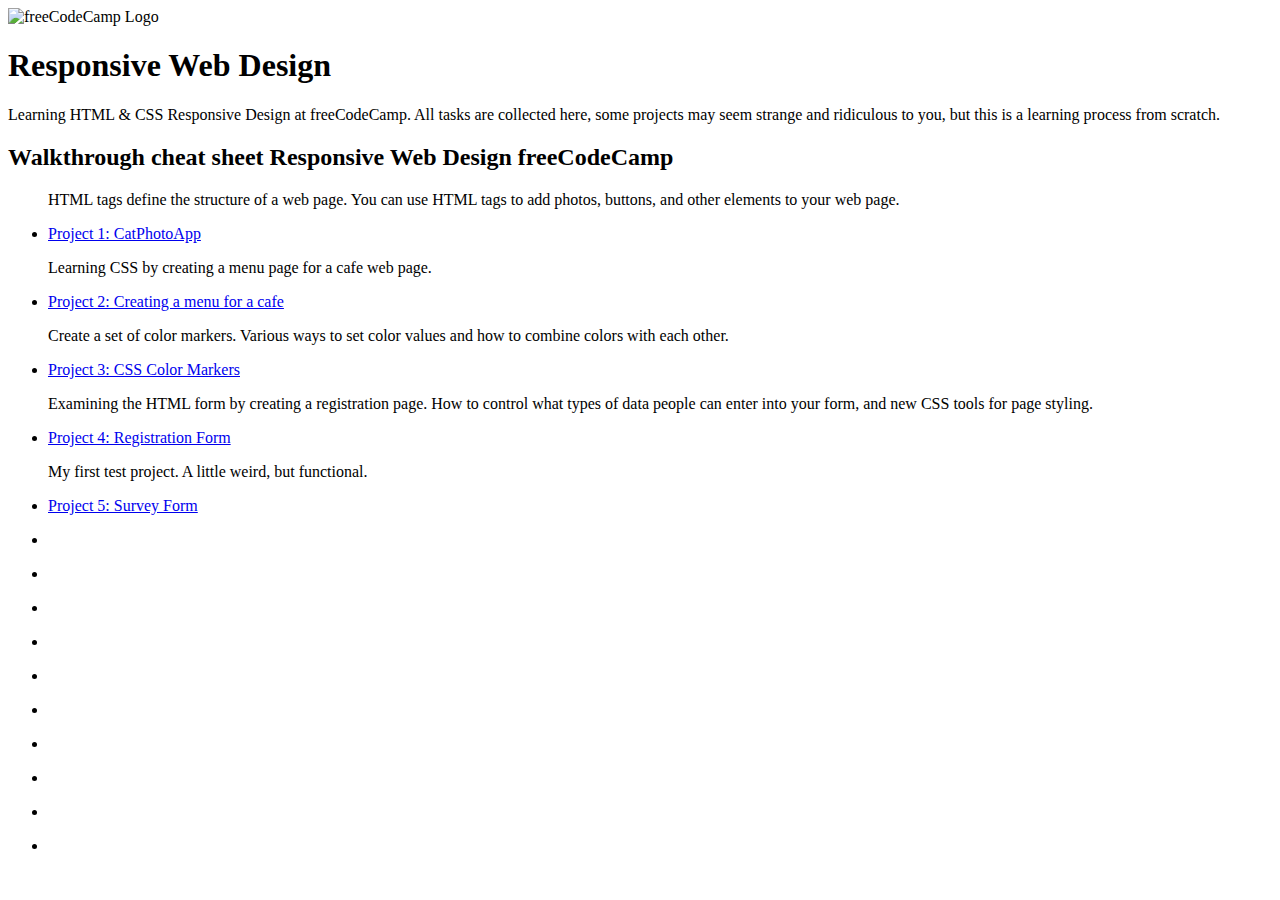
==== index.html @ 80620f0d "Add files via upload" ====
<!DOCTYPE html>
<html lang="en">
  <head>
    <meta charset="UTF-8" />
    <meta http-equiv="X-UA-Compatible" content="IE=edge" />
    <meta
      name="viewport"
      content="width=Responsive Web Design, initial-scale=1.0"
    />
    <title>Responsive Web Design</title>
  </head>
  <body>
    <div class="content">
      <img
        class="logo"
        src="https://cdn.freecodecamp.org/platform/universal/fcc_primary.svg"
        alt="freeCodeCamp Logo"
      />
      <h1>Responsive Web Design</h1>
      <article>
        <p>
          Learning HTML & CSS Responsive Design at freeCodeCamp. All tasks are
          collected here, some projects may seem strange and ridiculous to you,
          but this is a learning process from scratch.
        </p>
      </article>
      <div class="projects">
        <h2>Walkthrough cheat sheet Responsive Web Design freeCodeCamp</h2>
        <ul>
          <p class="project">
            HTML tags define the structure of a web page. You can use HTML tags
            to add photos, buttons, and other elements to your web page.
          </p>
          <li>
            <a href="project_1.html" target="_blank">Project 1: CatPhotoApp</a>
          </li>
          <p class="project">
            Learning CSS by creating a menu page for a cafe web page.
          </p>
          <li>
            <a href="project_2.html" target="_blank"
              >Project 2: Creating a menu for a cafe</a
            >
          </li>
          <p class="project">
            Create a set of color markers. Various ways to set color values and
            how to combine colors with each other.
          </p>
          <li>
            <a href="project_3.html" target="_blank"
              >Project 3: CSS Color Markers</a
            >
          </li>
          <p class="project">
            Examining the HTML form by creating a registration page. How to
            control what types of data people can enter into your form, and new
            CSS tools for page styling.
          </p>
          <li>
            <a href="project_4.html" target="_blank"
              >Project 4: Registration Form</a
            >
          </li>
          <p class="project">
            My first test project. A little weird, but functional.
          </p>
          <li>
            <a href="project_5.html" target="_blank">Project 5: Survey Form</a>
          </li>
          <p class="project"></p>
          <li><a href="" target="_blank"></a></li>
          <p class="project"></p>
          <li><a href="" target="_blank"></a></li>
          <p class="project"></p>
          <li><a href="" target="_blank"></a></li>
          <p class="project"></p>
          <li><a href="" target="_blank"></a></li>
          <p class="project"></p>
          <li><a href="" target="_blank"></a></li>
          <p class="project"></p>
          <li><a href="" target="_blank"></a></li>
          <p class="project"></p>
          <li><a href="" target="_blank"></a></li>
          <p class="project"></p>
          <li><a href="" target="_blank"></a></li>
          <p class="project"></p>
          <li><a href="" target="_blank"></a></li>
          <p class="project"></p>
          <li><a href="" target="_blank"></a></li>
        </ul>
      </div>
    </div>
  </body>
</html>
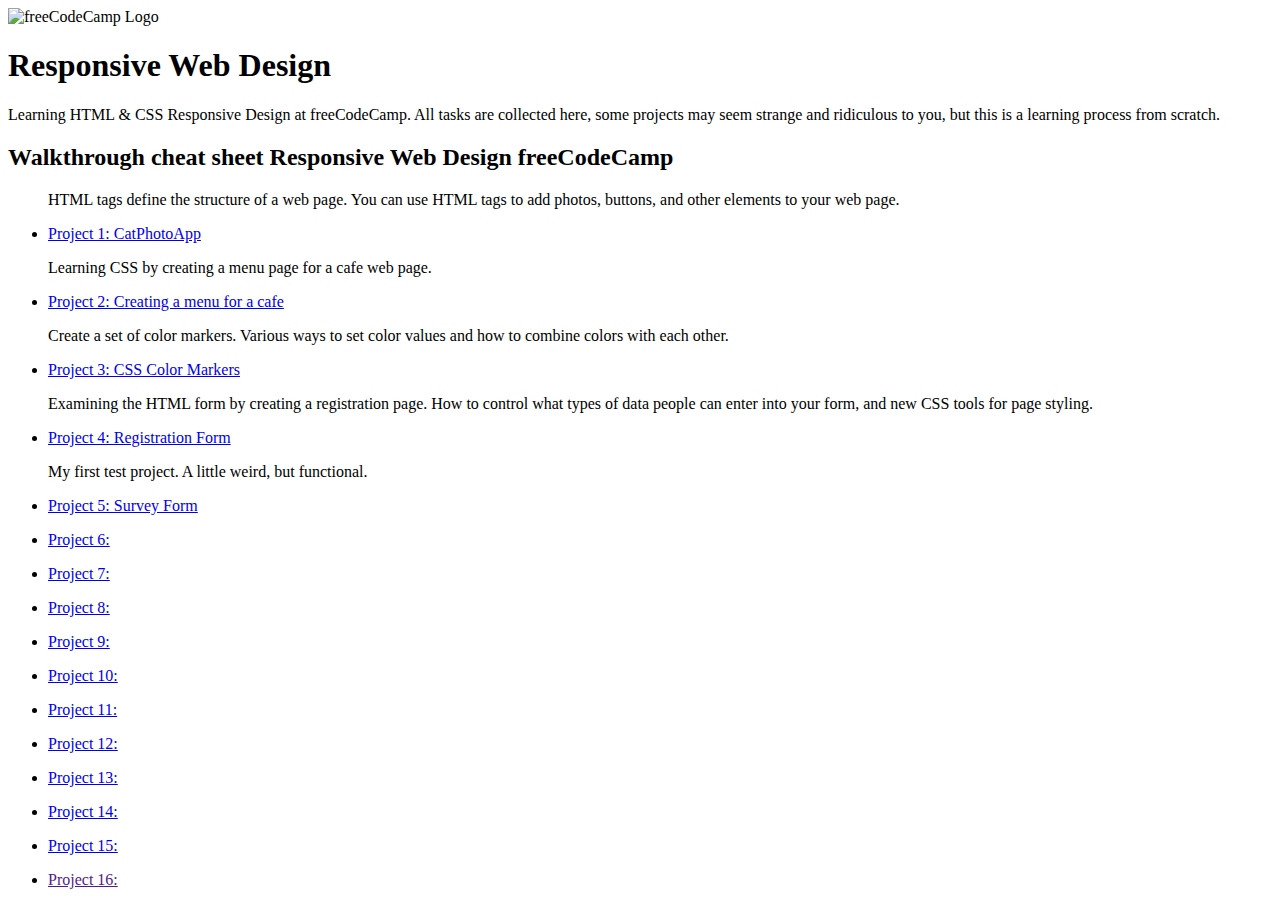
==== commit e04c4118: "Add files via upload" ====
--- a/index.html
+++ b/index.html
@@ -68,25 +68,27 @@
             <a href="project_5.html" target="_blank">Project 5: Survey Form</a>
           </li>
           <p class="project"></p>
-          <li><a href="" target="_blank"></a></li>
+          <li><a href="project_6.html" target="_blank">Project 6:</a></li>
           <p class="project"></p>
-          <li><a href="" target="_blank"></a></li>
+          <li><a href="project_7.html" target="_blank">Project 7:</a></li>
           <p class="project"></p>
-          <li><a href="" target="_blank"></a></li>
+          <li><a href="project_8.html" target="_blank">Project 8:</a></li>
           <p class="project"></p>
-          <li><a href="" target="_blank"></a></li>
+          <li><a href="project_9.html" target="_blank">Project 9:</a></li>
           <p class="project"></p>
-          <li><a href="" target="_blank"></a></li>
+          <li><a href="project_10.html" target="_blank">Project 10:</a></li>
           <p class="project"></p>
-          <li><a href="" target="_blank"></a></li>
+          <li><a href="project_11.html" target="_blank">Project 11:</a></li>
           <p class="project"></p>
-          <li><a href="" target="_blank"></a></li>
+          <li><a href="project_12.html" target="_blank">Project 12:</a></li>
           <p class="project"></p>
-          <li><a href="" target="_blank"></a></li>
+          <li><a href="project_13.html" target="_blank">Project 13:</a></li>
           <p class="project"></p>
-          <li><a href="" target="_blank"></a></li>
+          <li><a href="project_14.html" target="_blank">Project 14:</a></li>
           <p class="project"></p>
-          <li><a href="" target="_blank"></a></li>
+          <li><a href="project_15.html" target="_blank">Project 15:</a></li>
+          <p class="project"></p>
+          <li><a href="" target="_blank">Project 16:</a></li>
         </ul>
       </div>
     </div>
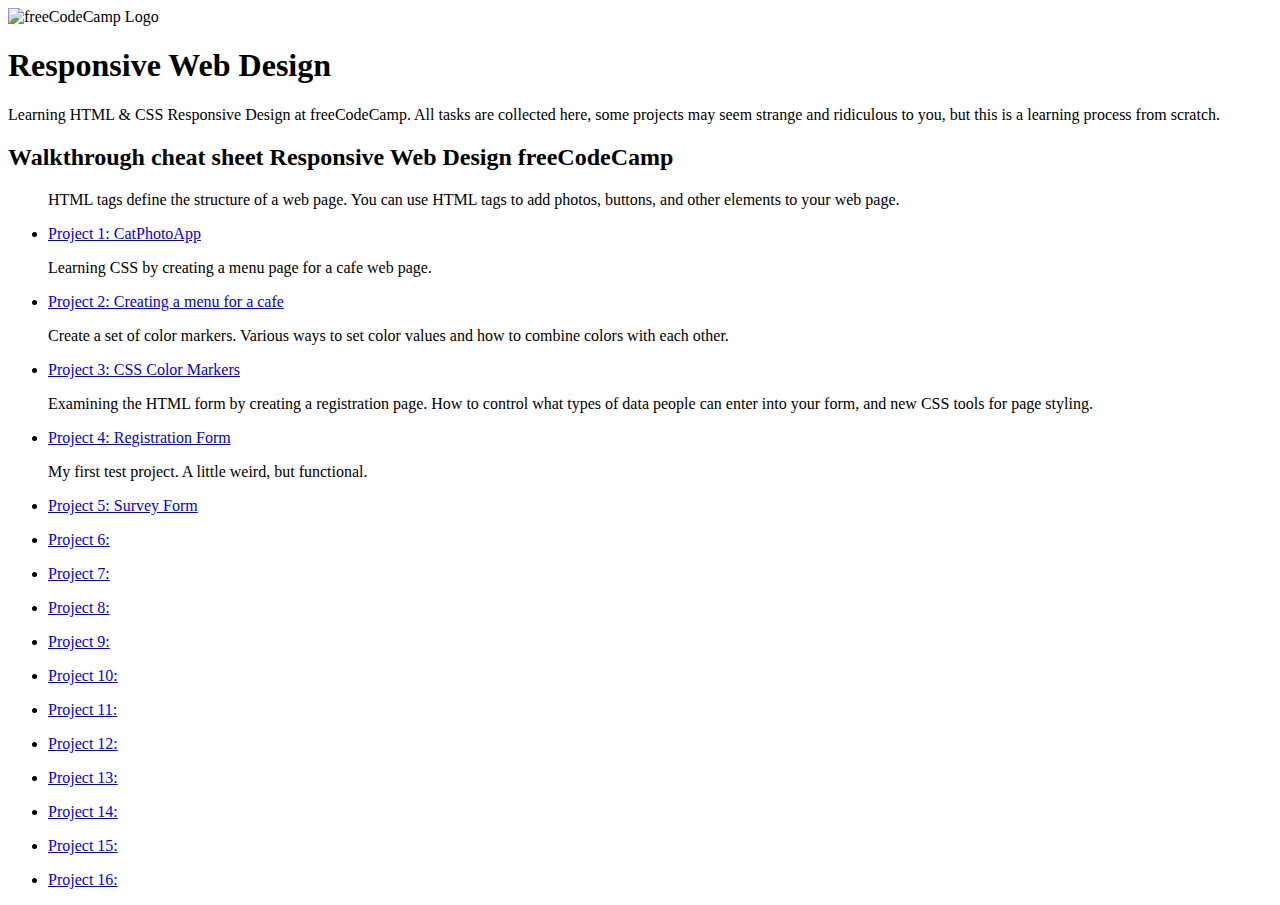
==== commit c5b6fa58: "Add files via upload" ====
--- a/index.html
+++ b/index.html
@@ -88,7 +88,7 @@
           <p class="project"></p>
           <li><a href="project_15.html" target="_blank">Project 15:</a></li>
           <p class="project"></p>
-          <li><a href="" target="_blank">Project 16:</a></li>
+          <li><a href="project_16.html" target="_blank">Project 16:</a></li>
         </ul>
       </div>
     </div>
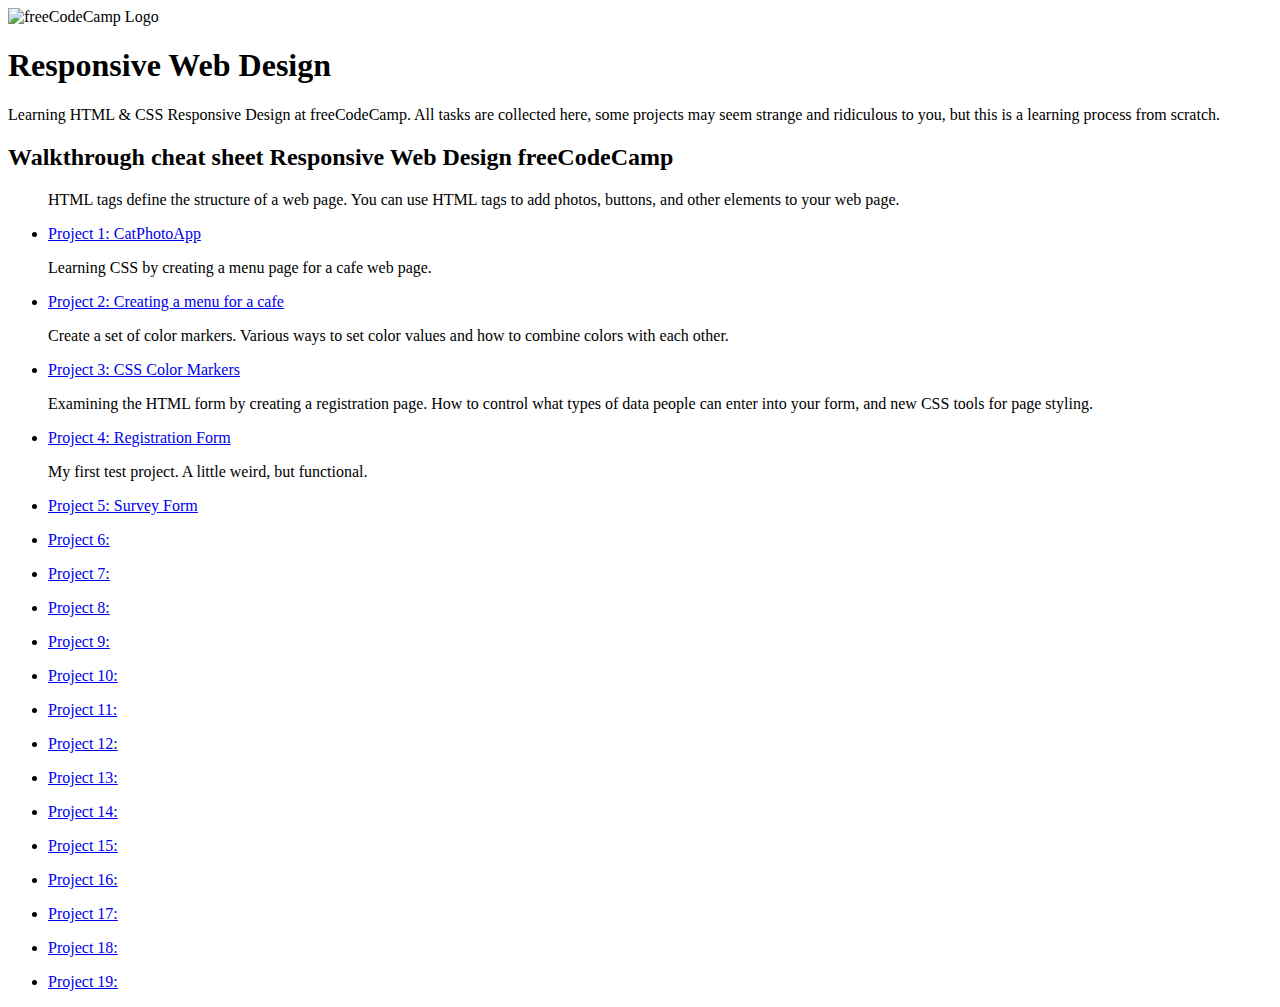
==== commit 2b07d16e: "Add files via upload" ====
--- a/index.html
+++ b/index.html
@@ -89,6 +89,12 @@
           <li><a href="project_15.html" target="_blank">Project 15:</a></li>
           <p class="project"></p>
           <li><a href="project_16.html" target="_blank">Project 16:</a></li>
+          <p class="project"></p>
+          <li><a href="project_17.html" target="_blank">Project 17:</a></li>
+          <p class="project"></p>
+          <li><a href="project_18.html" target="_blank">Project 18:</a></li>
+          <p class="project"></p>
+          <li><a href="project_19.html" target="_blank">Project 19:</a></li>
         </ul>
       </div>
     </div>
